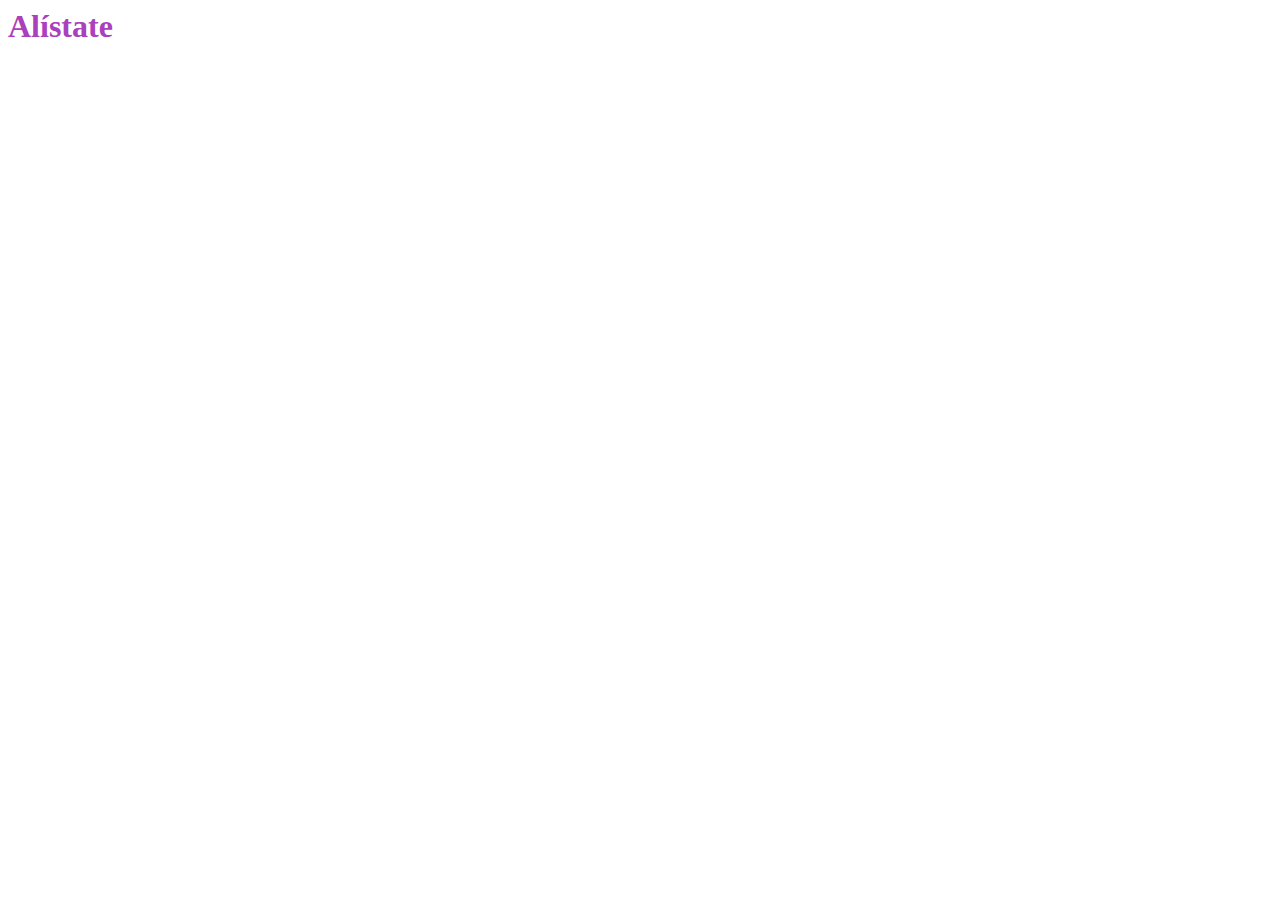
==== alistate.html @ 85877f3d "A" ====
<html>
    <head>
        <meta charset="UTF-8" />
        <meta name="viewport" content="width=device-width, initial-scale=1.0" />

        <title>​🇫​​🇦​​🇱​​🇬​​🇸​​🇨 - alístate​</title>
        <link rel="shortcut icon" href="https://image.spreadshirtmedia.com/image-server/v1/compositions/T210A4PA4301PT17X43Y37D1027799210W24447H24990/views/1,width=550,height=550,appearanceId=4,backgroundColor=00224C,noPt=true/fully-automated-gay-space-communism-mens-t-shirt.jpg" />

        <link rel="stylesheet" href="css/style mine.css" />
        <script src="https://cdn.tailwindcss.com"></script>
        <script src="./js/anime.min.js"></script>
        <script src="./js/script.js" defer></script>
    </head>

    <body class=" relative">
        <h1 class="title">Alístate</h1>
       
    </body>
</html>
---- css/style mine.css ----
body{
    background-image: url("https://starwalk.space/gallery/images/what-is-space/1920x1080.jpg");
}
#style_01{
    color: pink;
}
#style_02{
    color: cyan;
}

.title{
    
    font-size: 2em;
    color: #aa40bb;
}
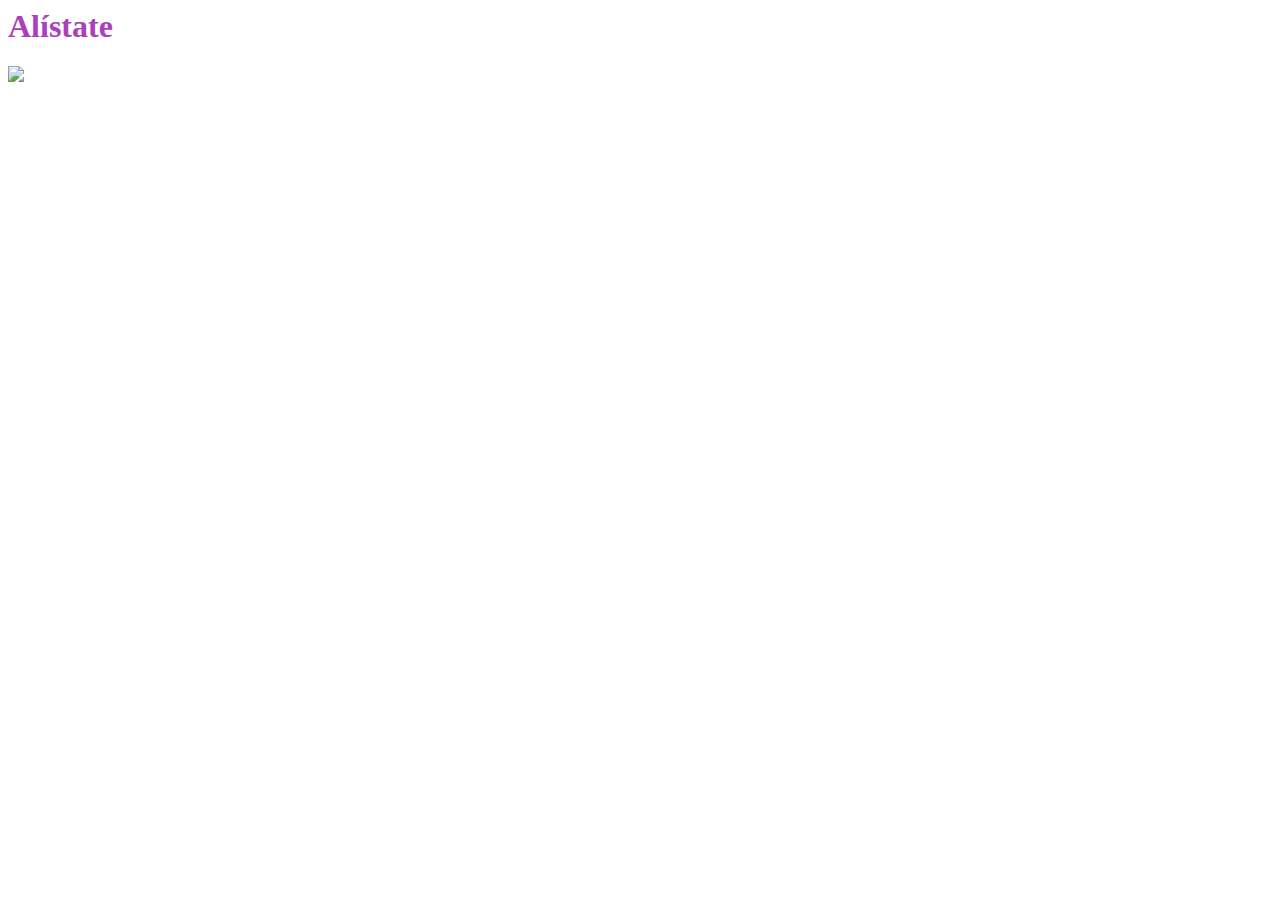
==== commit 2ed0fbab: "A" ====
--- a/alistate.html
+++ b/alistate.html
@@ -15,5 +15,10 @@
     <body class=" relative">
         <h1 class="title">Alístate</h1>
        
+    </a>
+    <a class=" flex items-center justify-center" href="index.html.html">
+        <img class="w-[45%]" src="https://cdn3d.iconscout.com/3d/premium/thumb/return-11369695-9149359.png?f=webp"></img>
+
+    </a>
     </body>
 </html>
--- a/css/style mine.css
+++ b/css/style mine.css
@@ -1,5 +1,6 @@
 body{
-    background-image: url("https://starwalk.space/gallery/images/what-is-space/1920x1080.jpg");
+    background-image: url("https://www.icegif.com/wp-content/uploads/2024/02/icegif-267.gif");
+    background-size: 100%
 }
 #style_01{
     color: pink;
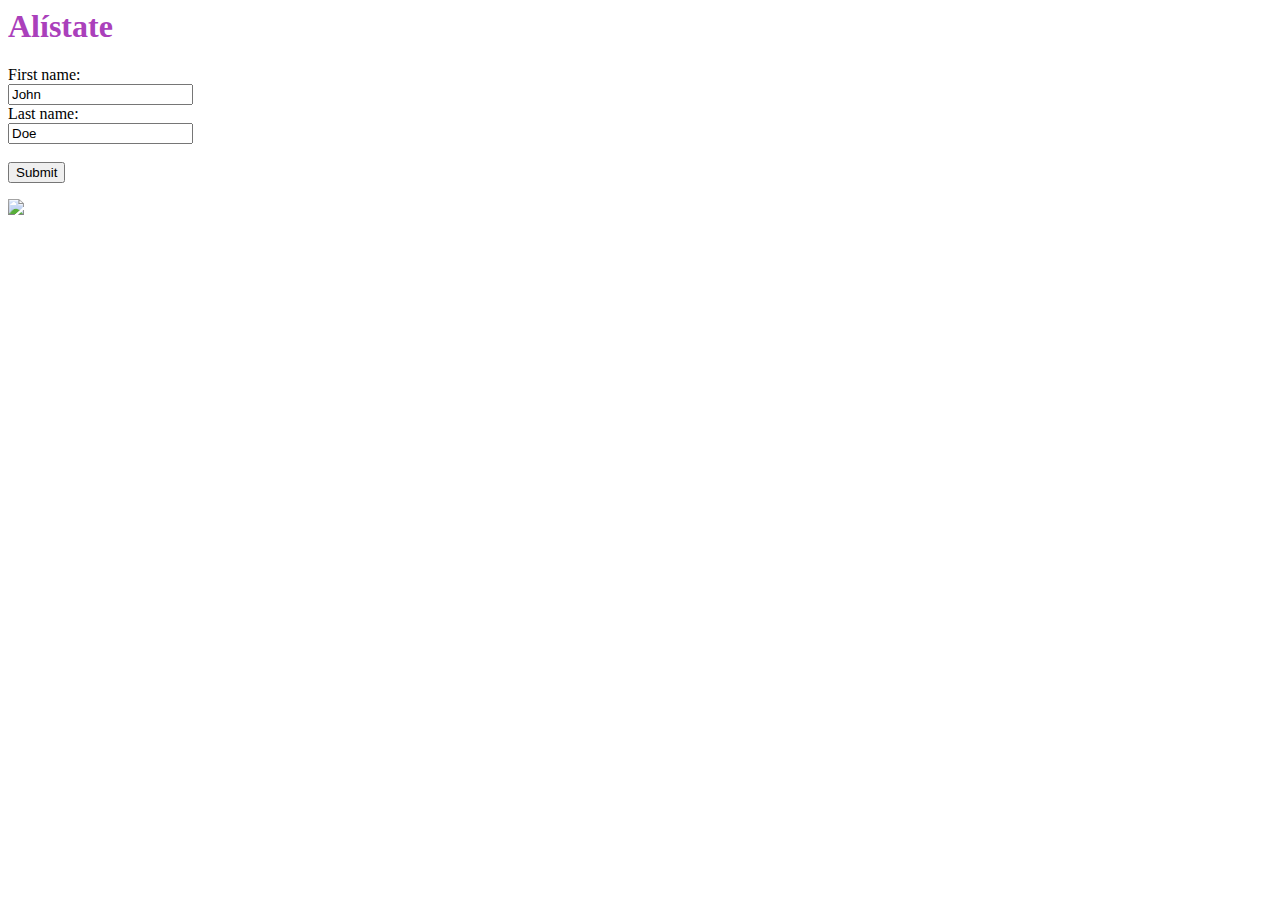
==== commit f45f88bc: "A" ====
--- a/alistate.html
+++ b/alistate.html
@@ -14,10 +14,18 @@
 
     <body class=" relative">
         <h1 class="title">Alístate</h1>
+        
+        <form action="/action_page.php" class="m-[20px] p-[20px]">
+            <label for="fname" class="left-[10px] text-white ">First name:</label><br>
+            <input type="text" id="fname" name="fname" value="John" class="left-[10px]" ><br>
+            <label for="lname" class="left-[10px] text-white ">Last name:</label><br>
+            <input type="text" id="lname" name="lname" value="Doe" class="left-[10px]"><br><br>
+            <input type="SUBMIT" class=" text-rose-200 " value="Submit">
+        </form> 
        
     </a>
-    <a class=" flex items-center justify-center" href="index.html.html">
-        <img class="w-[45%]" src="https://cdn3d.iconscout.com/3d/premium/thumb/return-11369695-9149359.png?f=webp"></img>
+    <a  href="index.html" class="p-[20px]">
+        <img class="w-[40px]" src="https://cdn3d.iconscout.com/3d/premium/thumb/return-11369695-9149359.png?f=webp"></img>
 
     </a>
     </body>
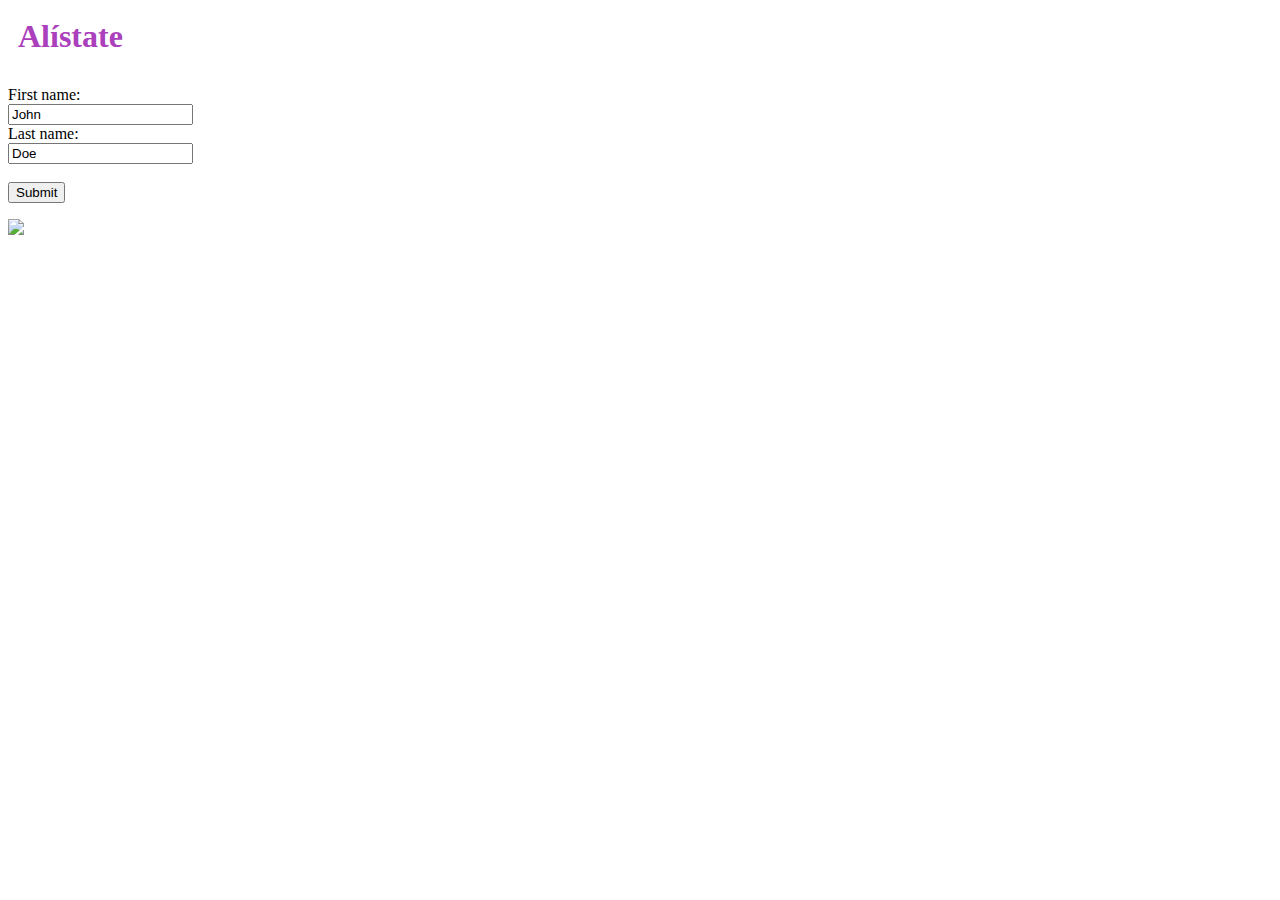
==== commit ac694a46: "A" ====
--- a/alistate.html
+++ b/alistate.html
@@ -15,6 +15,7 @@
     <body class=" relative">
         <h1 class="title">Alístate</h1>
         
+        
         <form action="/action_page.php" class="m-[20px] p-[20px]">
             <label for="fname" class="left-[10px] text-white ">First name:</label><br>
             <input type="text" id="fname" name="fname" value="John" class="left-[10px]" ><br>
--- a/css/style mine.css
+++ b/css/style mine.css
@@ -10,7 +10,7 @@
 }
 
 .title{
-    
+    padding: 10px;
     font-size: 2em;
     color: #aa40bb;
 }